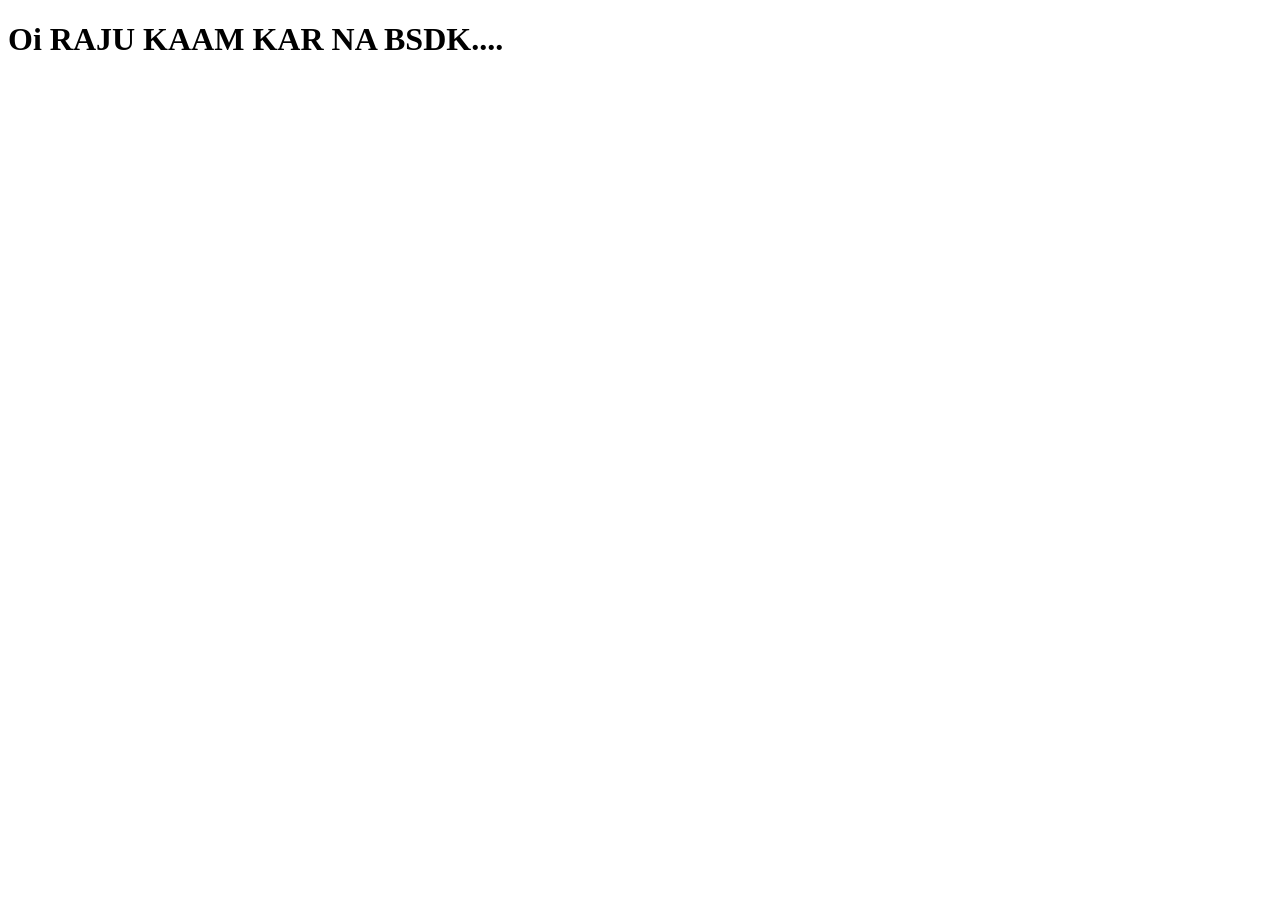
==== AfterSearch.Html @ 7c861adc "Add AfterSearch.Html" ====
<!DOCTYPE html>
<html lang="en">
<head>
    <meta charset="UTF-8">
    <meta name="viewport" content="width=device-width, initial-scale=1.0">
    <title>AfterSearch</title>
</head>
<body>
    <h1>Oi RAJU KAAM KAR NA BSDK....</h1>
</body>
</html>
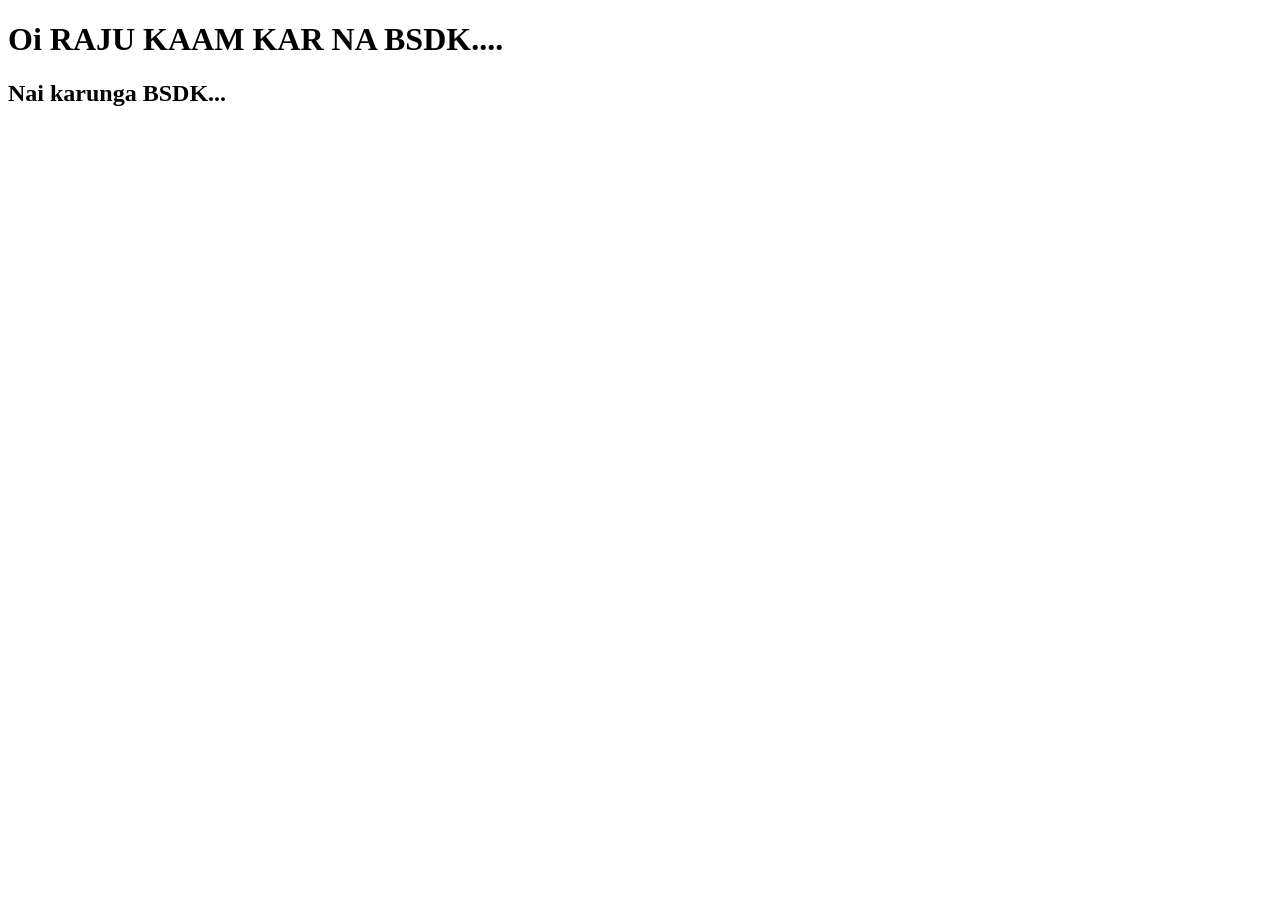
==== commit 3c7c41f8: "Update AfterSearch.Html" ====
--- a/AfterSearch.Html
+++ b/AfterSearch.Html
@@ -7,5 +7,6 @@
 </head>
 <body>
     <h1>Oi RAJU KAAM KAR NA BSDK....</h1>
+    <h2>Nai karunga BSDK...</h2>
 </body>
-</html>+</html>
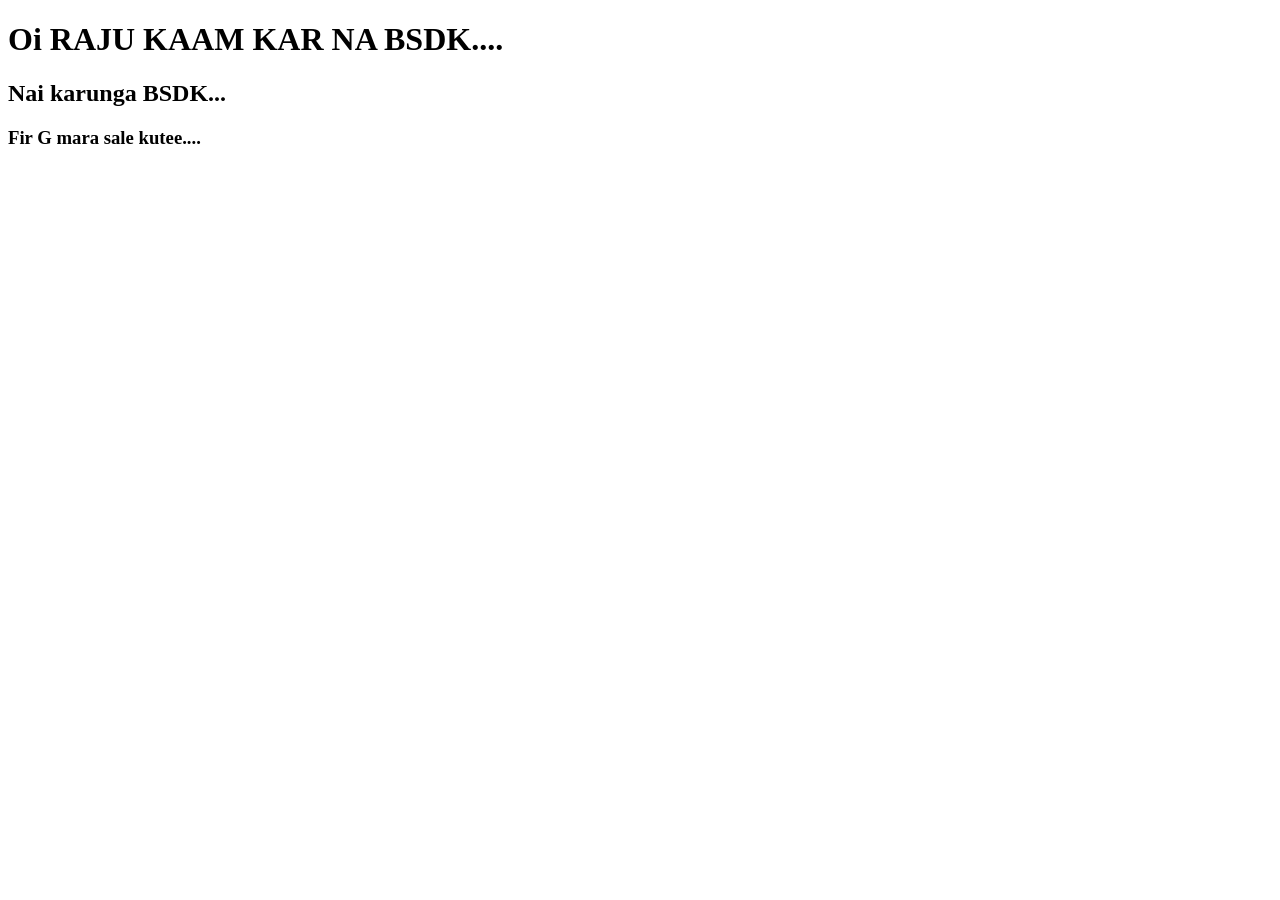
==== commit 7e555e3d: "updated AfterSearch" ====
--- a/AfterSearch.Html
+++ b/AfterSearch.Html
@@ -8,5 +8,6 @@
 <body>
     <h1>Oi RAJU KAAM KAR NA BSDK....</h1>
     <h2>Nai karunga BSDK...</h2>
+    <h3>Fir G mara sale kutee....</h3>
 </body>
 </html>
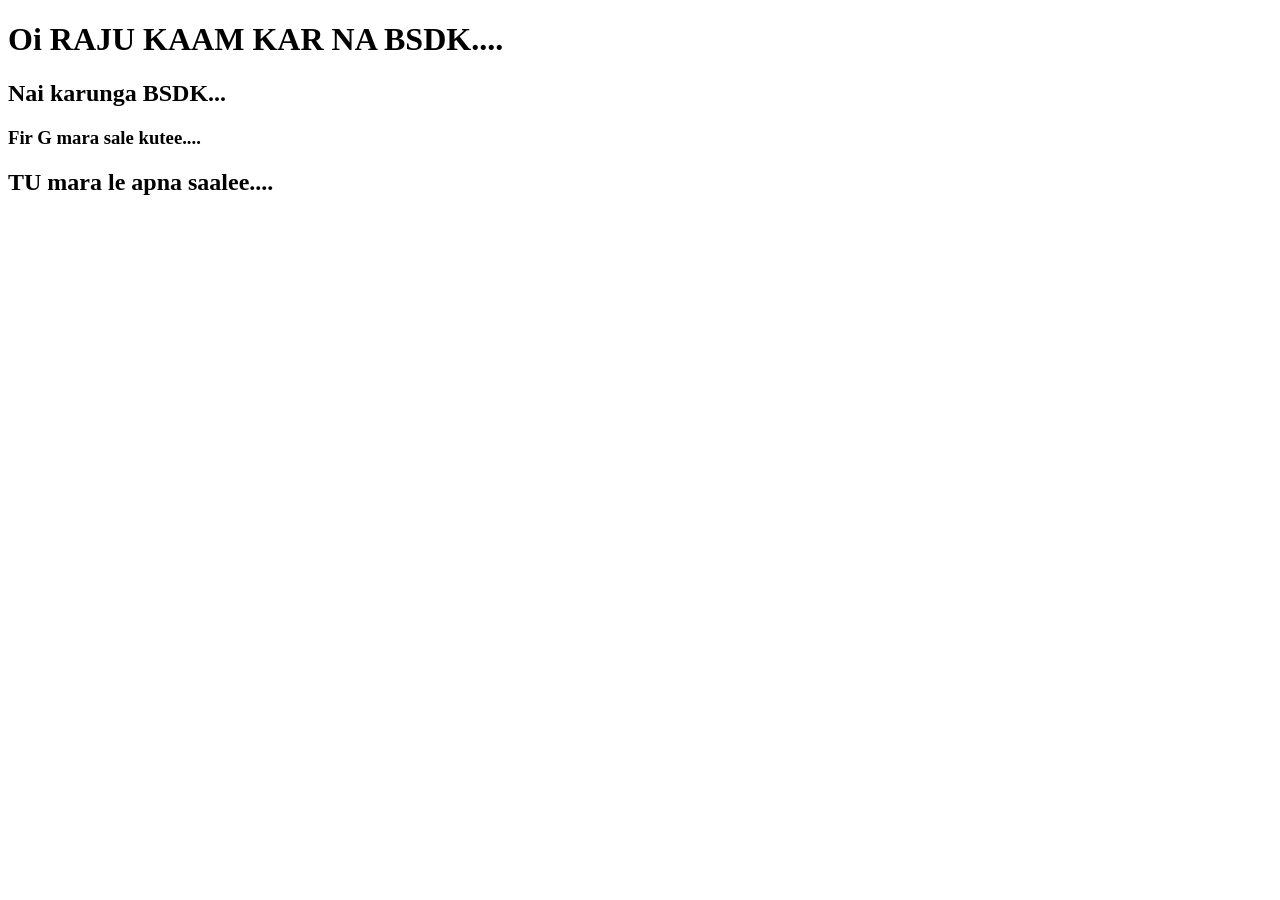
==== commit fb3ad601: "Replied" ====
--- a/AfterSearch.Html
+++ b/AfterSearch.Html
@@ -9,5 +9,6 @@
     <h1>Oi RAJU KAAM KAR NA BSDK....</h1>
     <h2>Nai karunga BSDK...</h2>
     <h3>Fir G mara sale kutee....</h3>
+    <h2>TU mara le apna saalee....</h2>
 </body>
 </html>
